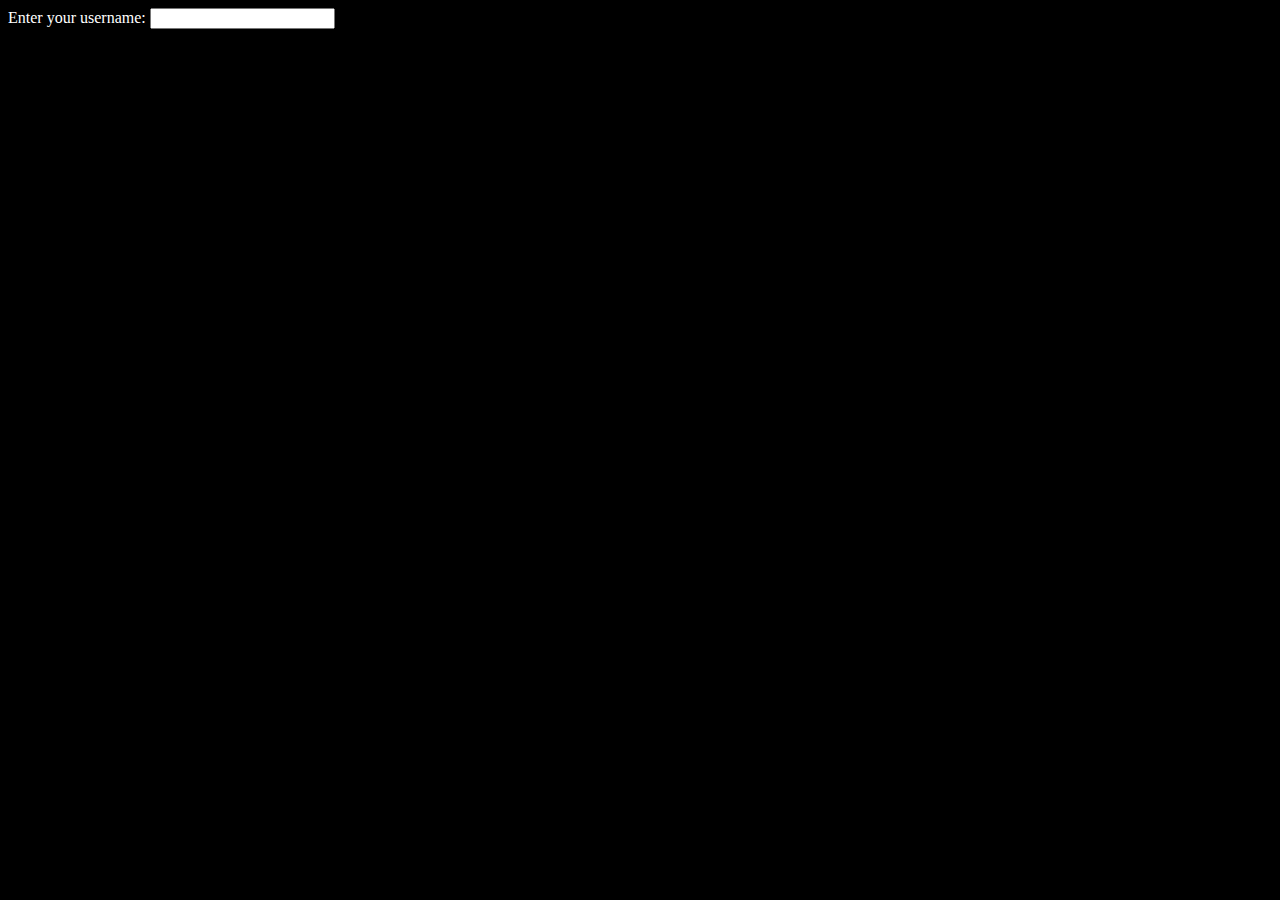
==== .indexFiles/index.html @ eadf7f45 "Organized repository contents and created a shortcut for index.html" ====
<!DOCTYPE html>
<html>
<head>
    <title>UNDERTALE Dialogue Creator!</title>
    <link rel="icon" href="UDC32.ico">
    <link rel="stylesheet" href="style.css">
</head>
<body>
    <label for="dialogueInput">Enter your username:</label>
    <input type="text" id="username" name="username">
</body>
</html>
---- .indexFiles/style.css ----
html {
    background-color: black;
}
body {
    color: white ;
    font-family: 'Determination Mono Web';
}
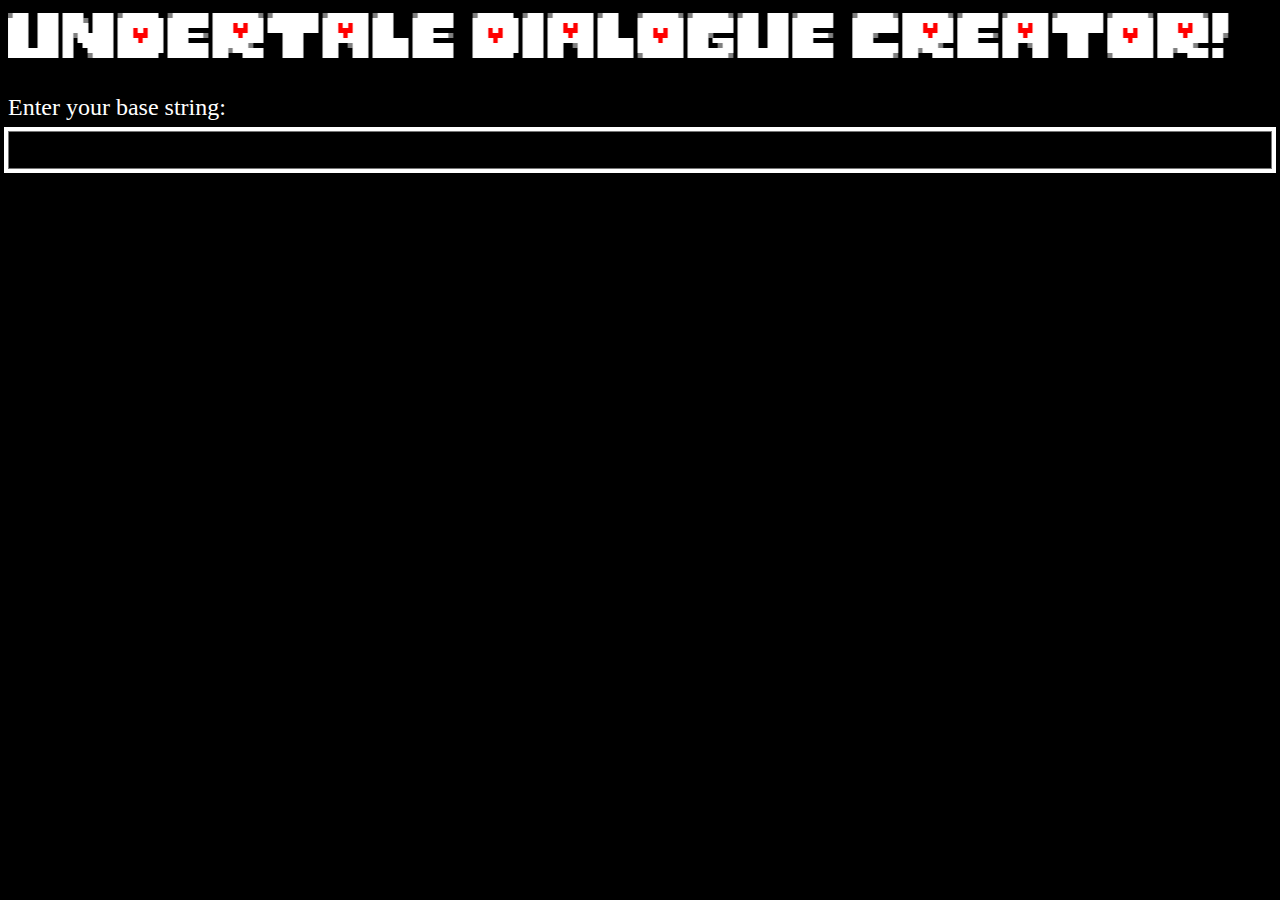
==== commit 8aefbb8d: "Added logo and text box to index.html. Made the box automatically resize vertically using script.js." ====
--- a/.indexFiles/index.html
+++ b/.indexFiles/index.html
@@ -2,11 +2,13 @@
 <html>
 <head>
     <title>UNDERTALE Dialogue Creator!</title>
+    <link rel="stylesheet" href="style.css">
     <link rel="icon" href="UDC32.ico">
-    <link rel="stylesheet" href="style.css">
 </head>
 <body>
-    <label for="dialogueInput">Enter your username:</label>
-    <input type="text" id="username" name="username">
+    <img src="txt-logo.png" id='logo' alt="UNDERTALE Dialogue Creator! logo">
+    <label for="dialogueInput">Enter your base string:</label>
+    <textarea id="dialogueInput" name="baseString"></textarea>
+    <script src="script.js"></script>
 </body>
-</html>
+</html>--- a/.indexFiles/style.css
+++ b/.indexFiles/style.css
@@ -1,7 +1,48 @@
-html {
+/* 
+ * CSS styles for the HTML document.
+ * The background color of the html element is set to black.
+ */
+ html {
     background-color: black;
 }
+
+/* 
+ * CSS styles for the body element.
+ * The text color is set to white and the font family is set to 'Determination Mono Web'.
+ */
 body {
     color: white ;
     font-family: 'Determination Mono Web';
+    font-size: x-large;
 }
+
+/* 
+ * CSS styles for the image element with the id 'logo'.
+ * A margin is added below the image to create some space.
+ */
+img[id='logo'] {
+    margin-bottom: 25px; /* Add some space below the image */
+}
+/* 
+ * CSS styles for the textarea element.
+ * The outline is set to 4px solid white, background color to black, width to 100%, 
+ * color to white, font family to 'Determination Mono Web', display to block, and margin to 10px auto.
+ * Text is aligned to the left, wrapped to the next line at whole words, and starts at the top of the textarea.
+ */
+ textarea[id='dialogueInput'] {
+    outline: 4px solid white;
+    background-color: black;
+    width: 100%;
+    box-sizing: border-box; /* Add this line to include padding in width calculation */
+    box-shadow: inset whitesmoke;
+    padding-left: 10px; /* Set padding to 10px to add space inside the textarea */
+    padding-right: 10px;
+    color: white;
+    font-family: 'Determination Mono Web';
+    display: block;
+    margin: 10px auto;
+    text-align: left;
+    text-wrap: normal;
+    overflow: hidden; /* Add this line to hide the scrollbar */
+    resize: none; /* Add this line to disable resizing */
+}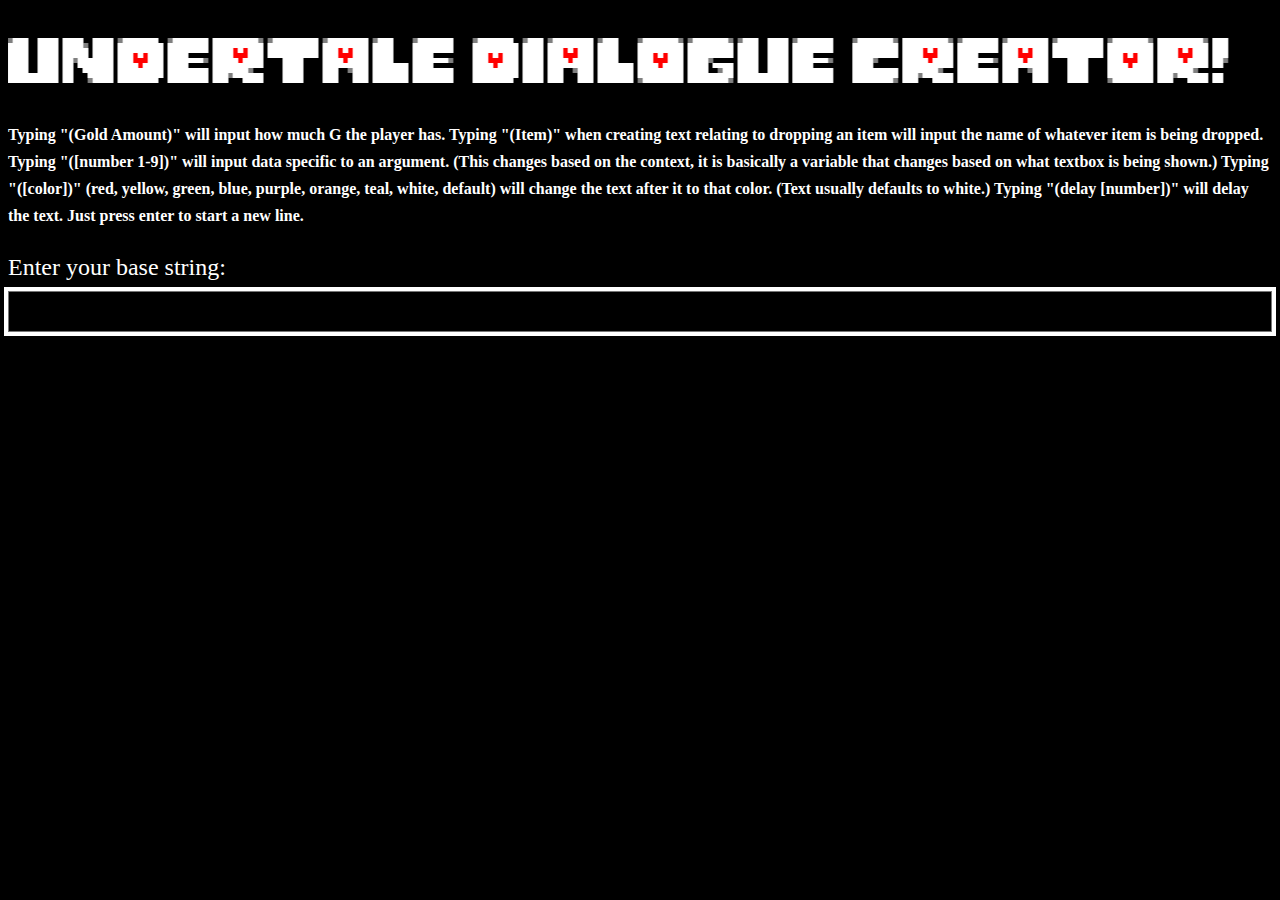
==== commit 570ff6ff: "Added a guide in index.html" ====
--- a/.indexFiles/index.html
+++ b/.indexFiles/index.html
@@ -7,8 +7,18 @@
 </head>
 <body>
     <img src="txt-logo.png" id='logo' alt="UNDERTALE Dialogue Creator! logo">
+    <b>Typing "(Gold Amount)" will input how much G the player has.
+       Typing "(Item)" when creating text relating to dropping an item will input the name of whatever item is being dropped.
+       Typing "([number 1-9])" will input data specific to an argument. (This changes based on the context, it is basically a variable that changes based on what textbox is being shown.)
+       Typing "([color])" (red, yellow, green, blue, purple, orange, teal, white, default) will change the text after it to that color. (Text usually defaults to white.)
+       Typing "(delay [number])" will delay the text.
+       Just press enter to start a new line.
+    </b>
+    <br></br>
     <label for="dialogueInput">Enter your base string:</label>
     <textarea id="dialogueInput" name="baseString"></textarea>
     <script src="script.js"></script>
+    <br></br>
+    
 </body>
 </html>--- a/.indexFiles/style.css
+++ b/.indexFiles/style.css
@@ -8,11 +8,11 @@
 
 /* 
  * CSS styles for the body element.
- * The text color is set to white and the font family is set to 'Determination Mono Web'.
+ * The text color is set to white and the font family is set to 'Determination Sans Web'.
  */
 body {
     color: white ;
-    font-family: 'Determination Mono Web';
+    font-family: 'Determination Mono Web Regular';
     font-size: x-large;
 }
 
@@ -22,11 +22,12 @@
  */
 img[id='logo'] {
     margin-bottom: 25px; /* Add some space below the image */
+    margin-top: 25px; /* Add some space above the image */
 }
 /* 
  * CSS styles for the textarea element.
  * The outline is set to 4px solid white, background color to black, width to 100%, 
- * color to white, font family to 'Determination Mono Web', display to block, and margin to 10px auto.
+ * color to white, font family to 'Determination Sans Web', display to block, and margin to 10px auto.
  * Text is aligned to the left, wrapped to the next line at whole words, and starts at the top of the textarea.
  */
  textarea[id='dialogueInput'] {
@@ -34,7 +35,8 @@
     background-color: black;
     width: 100%;
     box-sizing: border-box; /* Add this line to include padding in width calculation */
-    box-shadow: inset whitesmoke;
+    box-shadow: none 5px whitesmoke;
+    padding-top: 5px;
     padding-left: 10px; /* Set padding to 10px to add space inside the textarea */
     padding-right: 10px;
     color: white;
@@ -45,4 +47,10 @@
     text-wrap: normal;
     overflow: hidden; /* Add this line to hide the scrollbar */
     resize: none; /* Add this line to disable resizing */
+}
+b {
+    font-size: medium;
+}
+label {
+    font-family: 'Determination Mono Web';
 }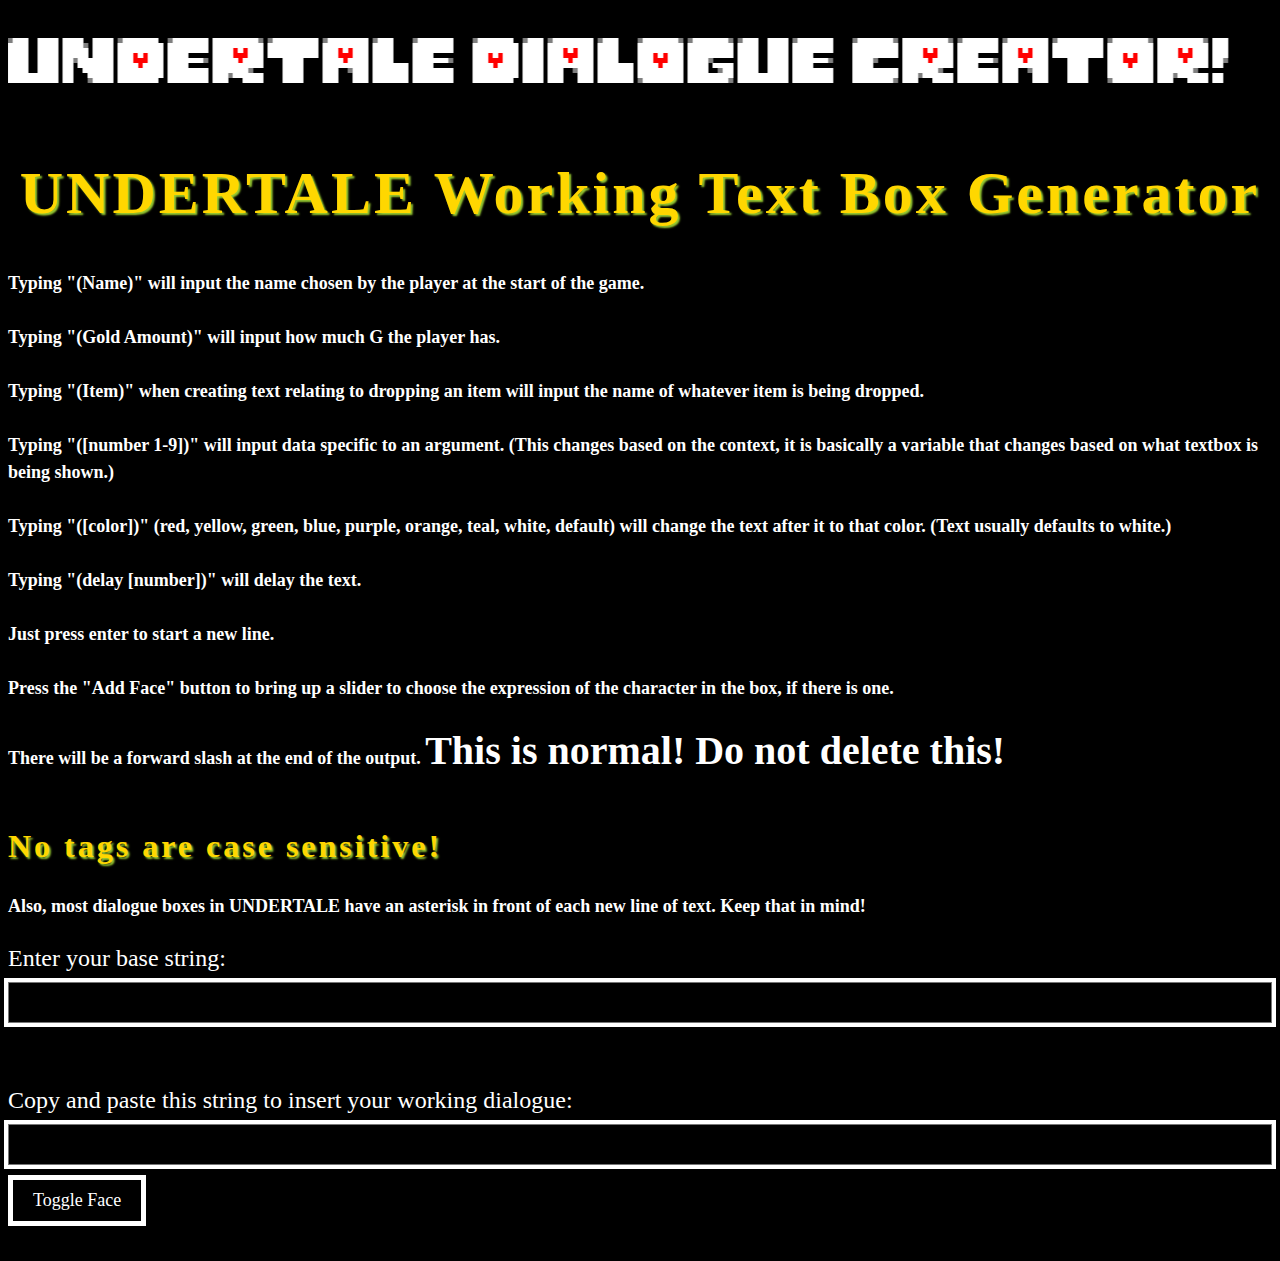
==== commit c2950d09: "(nearly) Finished Dialogue Generator" ====
--- a/.indexFiles/index.html
+++ b/.indexFiles/index.html
@@ -7,16 +7,40 @@
 </head>
 <body>
     <img src="txt-logo.png" id='logo' alt="UNDERTALE Dialogue Creator! logo">
-    <b>Typing "(Gold Amount)" will input how much G the player has.
+    <h1>UNDERTALE Working Text Box Generator</h1>
+    <b>Typing "(Name)" will input the name chosen by the player at the start of the game.
+       <br></br>
+       Typing "(Gold Amount)" will input how much G the player has.
+       <br></br>
        Typing "(Item)" when creating text relating to dropping an item will input the name of whatever item is being dropped.
+       <br></br>
        Typing "([number 1-9])" will input data specific to an argument. (This changes based on the context, it is basically a variable that changes based on what textbox is being shown.)
+       <br></br>
        Typing "([color])" (red, yellow, green, blue, purple, orange, teal, white, default) will change the text after it to that color. (Text usually defaults to white.)
+       <br></br>
        Typing "(delay [number])" will delay the text.
+       <br></br>
        Just press enter to start a new line.
+       <br></br>
+       Press the "Add Face" button to bring up a slider to choose the expression of the character in the box, if there is one.
+       <br></br>
+       There will be a forward slash at the end of the output.
     </b>
+    <b style=font-size:40px;> This is normal! Do not delete this!</b>
+    <br></br>
+    <h2>No tags are case sensitive!</h2>
+    <b>Also, most dialogue boxes in UNDERTALE have an asterisk in front of each new line of text. Keep that in mind!</b>
     <br></br>
     <label for="dialogueInput">Enter your base string:</label>
     <textarea id="dialogueInput" name="baseString"></textarea>
+    <br></br>
+    <label for="output">Copy and paste this string to insert your working dialogue: </label>
+    <textarea id="output" name="output"></textarea>
+    <button id="characterButton">Toggle Face</button>
+    <div id="characterSliderContainer" style="display: none;">
+        <label for="characterSlider">Expression Number:</label>
+        <input type="range" id="characterSlider" name="characterSlider" min="0" max="9">
+    </div>
     <script src="script.js"></script>
     <br></br>
     
--- a/.indexFiles/style.css
+++ b/.indexFiles/style.css
@@ -30,7 +30,7 @@
  * color to white, font family to 'Determination Sans Web', display to block, and margin to 10px auto.
  * Text is aligned to the left, wrapped to the next line at whole words, and starts at the top of the textarea.
  */
- textarea[id='dialogueInput'] {
+ textarea {
     outline: 4px solid white;
     background-color: black;
     width: 100%;
@@ -49,8 +49,35 @@
     resize: none; /* Add this line to disable resizing */
 }
 b {
-    font-size: medium;
+    font-size: large;
 }
 label {
     font-family: 'Determination Mono Web';
+}
+h1,h2{
+    font-family: 'Determination Mono Web';
+    text-shadow: 2px 2px 2px yellowgreen;
+    letter-spacing: 3px;
+    color: gold;
+}
+h1 {
+    font-size: 60px;
+    text-align: center;
+}
+h2{
+    font-size: xx-large;
+    text-align: left;
+}
+button {
+    background-color: black;
+    color: white;
+    border: 5px solid white;
+    font-family: 'Determination Mono Web';
+    font-size: large;
+    padding: 10px 20px;
+    cursor: pointer;
+}
+
+button:hover {
+    border: 5px solid yellow;
 }